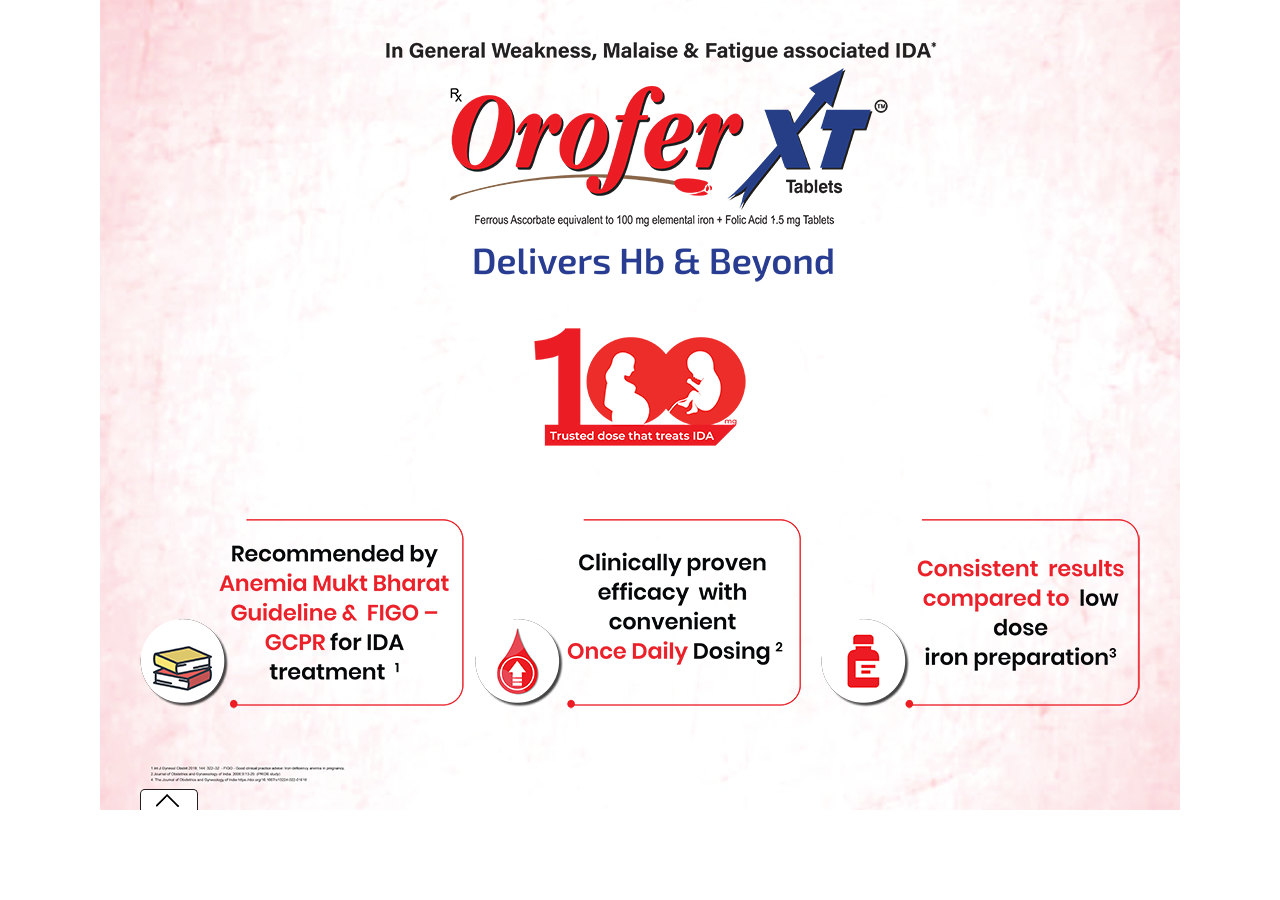
==== 1/html/index.html @ aff1f35c "Update" ====
<!DOCTYPE html>
<html lang="en">
<head>
<meta charset="UTF-8"/>
<meta http-equiv="cache-control" content="max-age=200"/>
<meta name="viewport" content="initial-scale=1, maximum-scale=1" />
<meta http-equiv="X-UA-Compatible" content="chrome=1">
<title>Orofer</title>
<link rel="stylesheet" type="text/css" href="animate.css" media="screen"/>
<link rel="stylesheet" type="text/css" href="global.css" media="screen"/>

<script src="jquery.min.js" type="text/javascript" language="javascript"></script>
<script src="jquery.mobile.custom.min.js" type="text/javascript" language="javascript"></script>
<script src="jquery.touchSwipe.min.js" type="text/javascript" language="javascript"></script>
</head>

<body>
<div id="wrapper" rel="1">
  <div class="slide_arrow">
    <div class="left_arrow" ><img src="left_arrow.png" alt="previous icon" width="23" height="23" ></div>
    <div class="right_arrow" ><img src="right_arrow.png" alt="next icon" width="23" height="23"></div>
  </div>
  <div id="main_content"></div>
  <div class="reference active">
    <div class="box">
      <div class="slide_jumper">
		  <div class="slides"><img src="thumbs/01.png" alt=""></div>
          <div class="slides"><img src="thumbs/02.png" alt=""></div>
          <div class="slides"><img src="thumbs/03.png" alt=""></div>
          <div class="slides"><img src="thumbs/04.png" alt=""></div>
          <div class="slides"><img src="thumbs/05.png" alt=""></div>
          <div class="slides"><img src="thumbs/06.png" alt=""></div>
      </div>
    </div>
    <div class="box_btn"></div>
  </div>
</div>
<div id="myconsole"></div>
<div id="click_through" > </div>
<script src="global.js" type="text/javascript" language="javascript"></script> 
<script>
$(document).ready(function(){
  // jQuery(".next").bind(event, function(){
  //     document.location = 'VoltarenVAsb/VoltarenVAsb.html';
  //     });
var selectedContentPath = 'slide1/';
//  document.getElementById("main_content").innerHTML='<object type="text/html" width="1080px" height="810px" data="'+selectedContentPath+"Dlight1.htm"+'"></object>';

$("#main_content").html('<link rel="stylesheet" type="text/css" href="slide1/slide1.css" media="screen"/><div class="s1"><img src="slide1/s1.png" width="1080" height="810" alt=""/></div><div class="s2"><img src="slide1/s2.png"/></div><div class="s3"><img src="slide1/s3.png"/></div><div class="s4"><img src="slide1/s4.png"/></div><div class="s5"><img src="slide1/s5.png"/></div><div class="s6"><img src="slide1/s6.png"/></div>');

});
</script> 

</body>
</html>
---- 1/html/global.css ----
* {
	margin: 0px;
	padding: 0px;
}

body {
	background-color: #fff;
	font-family: 'DINOT', 'Helvetica Neue', sans-serif;
}
#container {
	position: absolute;
	width: 1080px;
	height: 810px;
	background-color: #232E3D;
	font-family: 'DINOT', 'Helvetica Neue', sans-serif;
	overflow: hidden;
}
.bg {
	position: absolute;
	background-position: center top;
	border: 1px solid #ddd;
}
h1, p {
	margin: 0;
	padding: 0;
}
h1 {
	font-family: 'DINOT Medium', 'Helvetica Neue', sans-serif;
	font-size: 19px;
	line-height: 22px;
}
p {
	font-family: 'DINOT Light', 'Helvetica Neue', sans-serif;
	font-size: 15px;
	line-height: 17px;
}
li {
	font-family: 'DINOT', 'Helvetica Neue', sans-serif;
}
sup {
	font-size: 0.5em;
	vertical-align: top;
	position: relative;
	top: 0.8em;
}
strong {
	font-weight: bold;
}
i, em {
	font-style: italic;
}

.clearfix:after {
	content: ".";
	display: block;
	clear: both;
	visibility: hidden;
	line-height: 0;
	height: 0;
}
.clearfix {
	display: inline-block;
}
html[xmlns] .clearfix {
	display: block;
}
* html .clearfix {
	height: 1%;
}
#wrapper {
	width: 100%;
	max-width: 1080px;
	height: 100%;
	min-height: 810px;
	margin: 0 auto;
	background-size: 100% auto;
	position: relative;
	overflow: hidden;
}
#wrapper .left_arrow, #wrapper .right_arrow {
	opacity: 0;
}
#wrapper:hover .left_arrow, #wrapper:hover .right_arrow {
	opacity: 1;
}
.bottomline {
	bottom: 40px;
	left: 120px;
	position: absolute;
}
#wrapper[rel~="2"] {
	width: 100%;
	max-width: 1080px;
	height: 100%;
	min-height: 810px;
	margin: 0 auto;
	background-size: 100% auto;
	position: relative;
	overflow: hidden;
}
.menu {
	position: absolute;
	left: 17px;
	top: 17px;
	display: none;
	visibility: visible;
}
.slide_arrow {
	position: relative;
	top: 380px;
	opacity: .8;
	display: block;
	z-index: 999;
	visibility: visible;
}
.left_arrow {
	float: left;
	position: absolute;
	left: 45px;
	cursor: pointer;
	z-index: 999;
	top: 3px;
	width: 27px;
	height: 52px;
	visibility: visible;
}
.right_arrow {
	float: right;
	position: absolute;
	right: 40px;
	cursor: pointer;
	z-index: 999;
	width: 27px;
	height: 52px;
	visibility: visible;
}
.reference {
	-webkit-transition-duration: 200ms;
	-webkit-transition-timing-function: ease-in;
	-webkit-transition-property: bottom;
}
.reference .box {
	position: absolute;
	width: 1080px;
	margin: 0 auto;
	padding: 0px 0px 0px;
	border: 1px solid #ccc;	
	-webkit-box-sizing: border-box;
	-moz-box-sizing: border-box;
	box-sizing: border-box;
	background: -moz-linear-gradient(top, rgba(252,255,244,0.9) 0%, rgba(251,254,244,0.9) 1%, rgba(234,234,234,0.9) 34%, rgba(196,196,196,0.9) 100%);
	background: -webkit-linear-gradient(top, rgba(252,255,244,0.9) 0%,rgba(251,254,244,0.9) 1%,rgba(234,234,234,0.9) 34%,rgba(196,196,196,0.9) 100%);
	background: linear-gradient(to bottom, rgba(252,255,244,0.9) 0%,rgba(251,254,244,0.9) 1%,rgba(234,234,234,0.9) 34%,rgba(196,196,196,0.9) 100%);
	filter: progid:DXImageTransform.Microsoft.gradient( startColorstr='#e6fcfff4', endColorstr='#e6c4c4c4',GradientType=0 );
	bottom: -25%;
	left: 0;
	overflow-x: auto;
	overflow-y: hidden;
	white-space: nowrap;
	-webkit-transition: bottom 5s, -webkit-transform 2s;
	transition: bottom 1s, -webkit-transform 2s;
	visibility: visible;
	z-index: 999;
}
.slide_jumper {
	height: 135px;
    overflow-x: auto;
    overflow-y: hidden;
    white-space: nowrap;
    padding: 10px 10px 10px 10px;
    box-shadow: inset 0px 0px 18px rgba(0, 0, 0, 0.35);
}
.slides {
	margin: 0 5px;
	display: inline-block;
	white-space: nowrap;
	width: 180px;
	vertical-align: top;
	padding: 4px;
	background-color: rgba(0, 163, 228, 0.4);
	box-sizing: border-box;
	-moz-box-sizing: border-box;
	-webkit-box-sizing: border-box;cursor:pointer;
}
.slides:first-child {
	margin-left: 5px;
}
.slides:last-child {
	margin-right: 0;
}
.slides.active {
	background-color: #0674bc;
}
.box_btn {
	background-color: #FFFFFF;
	background-image: url(open.png);
	background-position: 1px -1px;
	background-repeat: no-repeat;
	position: absolute;
	bottom: 0px;
	left: 40px;
	display: block;
	width: 56px;
	height: 20px;
	border-radius: 5px 5px 0 0;
	border: 1px solid #231F20;
	border-bottom: none;
	cursor:pointer;
	-webkit-transition: bottom 1s, -webkit-transform 2s;
	transition: bottom 1s, -webkit-transform 2s;
	visibility: visible;
	z-index: 999;
}
.reference.active {
	bottom: 0%;
}
.reference.active .box {
	bottom: 0;
}
.reference .box > .slide_jumper > .slides > img {
	width: 100%;
	display: block;
}
.active > .box_btn {
	background-image: url(close.png);
	bottom: 157px;
}
#myconsole {
	display: none;
	position: fixed;
	top: 0;
	left: 0;
	width: 25%;
	height: 150px;
	overflow: auto;
	border: 1px solid red;
	background-color: rgba(0,0,0,0.5);
	color: #ffffff;
}
---- 1/html/slide1/slide1.css ----
* {
	margin: 0px;
	padding: 0px;
}

.background {
	position: absolute;
	width: 1080px;
	height: 810px;
	z-index: 1;
}

.s1 {
	position: absolute;
	width: 1080px;
	height: 810px;
	z-index: 1;
}

.s2 {
	position: absolute;
  left: 286px;
  top: 42px;
  width: 508px;
  height: 239px;
	animation: none 0.5s;
	animation-delay: 0.2s;
	animation-fill-mode: both;
	z-index: 5;
}

.s3 {
	position: absolute;
  left: 434px;
  top: 328px;
  width: 212px;
  height: 118px;
	animation: zoomInUp 0.7s;
	animation-delay: 0.2s;
	animation-fill-mode: both;
	z-index: 5;
}

.s4 {
	position: absolute;
  left: 40px;
  top: 519px;
  width: 324px;
  height: 190px;
	animation: zoomIn 0.5s;
	animation-delay: 1.2s;
	animation-fill-mode: both;
	transform-origin: bottom left;
	z-index: 5;
}

.s5 {
	position: absolute;
  left: 375px;
  top: 519px;
  width: 327px;
  height: 190px;
	animation: zoomIn 0.5s;
	animation-delay: 1.4s;
	animation-fill-mode: both;
	transform-origin: bottom left;
	z-index: 5;
}

.s6 {
	position: absolute;
  left: 721px;
  top: 519px;
  width: 319px;
  height: 190px;
	animation: zoomIn 0.5s;
	animation-delay: 1.6s;
	animation-fill-mode: both;
	transform-origin: bottom left;
	z-index: 3;
}

.s7 {
	position: absolute;
  left: 724px;
  top: 387px;
  width: 26px;
  height: 13px;
	animation: fadeIn 0.5s;
	animation-delay: 2.2s;
	animation-fill-mode: both;
	z-index: 5;
}

.s8 {
	position: absolute;
  left: 290px;
  top: 551px;
  width: 107px;
  height: 116px;
	animation: fadeInLeft 0.5s;
	animation-delay: 2.7s;
	animation-fill-mode: both;
	z-index: 5;
}

.s9 {
	position: absolute;
  left: 452px;
  top: 536px;
  width: 327px;
  height: 160px;
	animation: fadeInRight 0.5s;
	animation-delay: 2.7s;
	animation-fill-mode: both;
	z-index: 5;
}
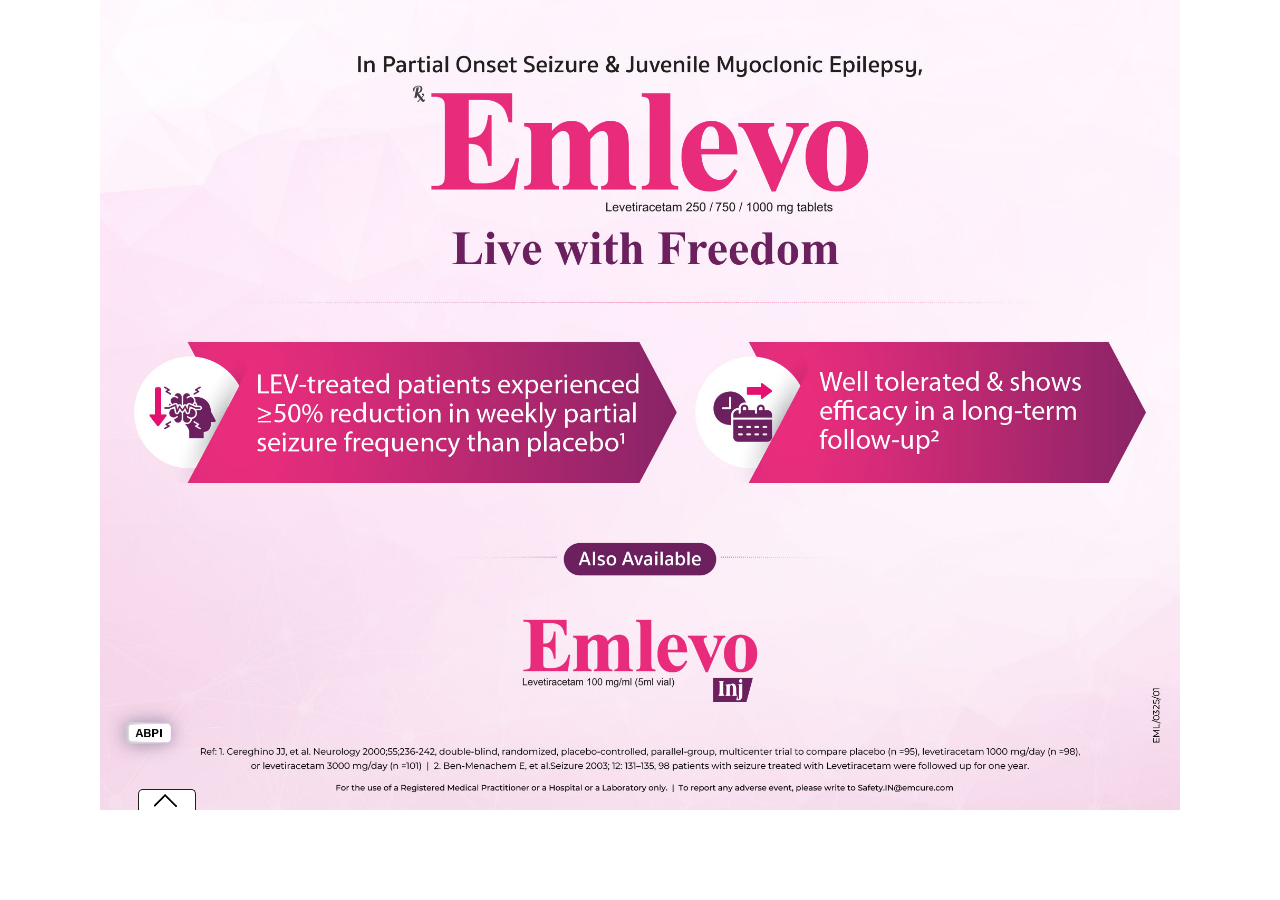
==== commit eb9c6cf3: "Update" ====
--- a/1/html/index.html
+++ b/1/html/index.html
@@ -5,7 +5,7 @@
 <meta http-equiv="cache-control" content="max-age=200"/>
 <meta name="viewport" content="initial-scale=1, maximum-scale=1" />
 <meta http-equiv="X-UA-Compatible" content="chrome=1">
-<title>Orofer</title>
+<title>CV</title>
 <link rel="stylesheet" type="text/css" href="animate.css" media="screen"/>
 <link rel="stylesheet" type="text/css" href="global.css" media="screen"/>
 
@@ -25,11 +25,6 @@
     <div class="box">
       <div class="slide_jumper">
 		  <div class="slides"><img src="thumbs/01.png" alt=""></div>
-          <div class="slides"><img src="thumbs/02.png" alt=""></div>
-          <div class="slides"><img src="thumbs/03.png" alt=""></div>
-          <div class="slides"><img src="thumbs/04.png" alt=""></div>
-          <div class="slides"><img src="thumbs/05.png" alt=""></div>
-          <div class="slides"><img src="thumbs/06.png" alt=""></div>
       </div>
     </div>
     <div class="box_btn"></div>
@@ -46,7 +41,7 @@
 var selectedContentPath = 'slide1/';
 //  document.getElementById("main_content").innerHTML='<object type="text/html" width="1080px" height="810px" data="'+selectedContentPath+"Dlight1.htm"+'"></object>';
 
-$("#main_content").html('<link rel="stylesheet" type="text/css" href="slide1/slide1.css" media="screen"/><div class="s1"><img src="slide1/s1.png" width="1080" height="810" alt=""/></div><div class="s2"><img src="slide1/s2.png"/></div><div class="s3"><img src="slide1/s3.png"/></div><div class="s4"><img src="slide1/s4.png"/></div><div class="s5"><img src="slide1/s5.png"/></div><div class="s6"><img src="slide1/s6.png"/></div>');
+$("#main_content").html('<link rel="stylesheet" type="text/css" href="slide1/slide1.css" media="screen"/><div class="background"><img src="slide1/1.jpg" width="1080" height="810" alt=""></div><div class="hit_1"><img src="slide1/1.png" width="1080" height="810" alt=""/></div><div class="hit_pop1" onclick="hit_pop1()"></div><div class="hit_close1" onclick="hit_close1()"></div>');
 
 });
 </script> 
--- a/1/html/global.css
+++ b/1/html/global.css
@@ -198,7 +198,7 @@
 	background-repeat: no-repeat;
 	position: absolute;
 	bottom: 0px;
-	left: 40px;
+	left: 38px;
 	display: block;
 	width: 56px;
 	height: 20px;
--- a/1/html/slide1/slide1.css
+++ b/1/html/slide1/slide1.css
@@ -10,108 +10,90 @@
 	z-index: 1;
 }
 
-.s1 {
+.takeCover {
+	position: absolute;
+  left: 0px;
+  top: 639px;
+  width: 76px;
+  height: 54px;
+	z-index: 10;
+}
+
+.hit_1, .hit_2, .hit_3, .hit_4, .hit_5, .hit_6, .hit_7  {
+  position: absolute;
+  width: 1080px;
+  height: 810px;
+  display: none;
+  z-index: 15;
+}
+
+.hit_pop1 {
+	position: absolute;
+  left: 0px;
+  top: 633px;
+  width: 98px;
+  height: 177px;
+	z-index: 10;
+}
+
+.hit_pop2 {
+	position: absolute;
+  left: 223px;
+  top: 505px;
+  width: 140px;
+  height: 186px;
+	z-index: 10;
+}
+
+.hit_pop3 {
+	position: absolute;
+  left: 368px;
+  top: 434px;
+  width: 140px;
+  height: 186px;
+	z-index: 10;
+}
+
+.hit_pop4 {
+	position: absolute;
+  left: 513px;
+  top: 503px;
+  width: 140px;
+  height: 186px;
+	z-index: 10;
+}
+
+.hit_pop5 {
+	position: absolute;
+  left: 659px;
+  top: 435px;
+  width: 140px;
+  height: 186px;
+	z-index: 10;
+}
+
+.hit_pop6 {
+	position: absolute;
+  left: 805px;
+  top: 586px;
+  width: 140px;
+  height: 105px;
+	z-index: 10;
+}
+
+.hit_pop7 {
+	position: absolute;
+  left: 805px;
+  top: 479px;
+  width: 140px;
+  height: 105px;
+	z-index: 10;
+}
+
+.hit_close1 {
 	position: absolute;
 	width: 1080px;
 	height: 810px;
-	z-index: 1;
-}
-
-.s2 {
-	position: absolute;
-  left: 286px;
-  top: 42px;
-  width: 508px;
-  height: 239px;
-	animation: none 0.5s;
-	animation-delay: 0.2s;
-	animation-fill-mode: both;
-	z-index: 5;
-}
-
-.s3 {
-	position: absolute;
-  left: 434px;
-  top: 328px;
-  width: 212px;
-  height: 118px;
-	animation: zoomInUp 0.7s;
-	animation-delay: 0.2s;
-	animation-fill-mode: both;
-	z-index: 5;
-}
-
-.s4 {
-	position: absolute;
-  left: 40px;
-  top: 519px;
-  width: 324px;
-  height: 190px;
-	animation: zoomIn 0.5s;
-	animation-delay: 1.2s;
-	animation-fill-mode: both;
-	transform-origin: bottom left;
-	z-index: 5;
-}
-
-.s5 {
-	position: absolute;
-  left: 375px;
-  top: 519px;
-  width: 327px;
-  height: 190px;
-	animation: zoomIn 0.5s;
-	animation-delay: 1.4s;
-	animation-fill-mode: both;
-	transform-origin: bottom left;
-	z-index: 5;
-}
-
-.s6 {
-	position: absolute;
-  left: 721px;
-  top: 519px;
-  width: 319px;
-  height: 190px;
-	animation: zoomIn 0.5s;
-	animation-delay: 1.6s;
-	animation-fill-mode: both;
-	transform-origin: bottom left;
-	z-index: 3;
-}
-
-.s7 {
-	position: absolute;
-  left: 724px;
-  top: 387px;
-  width: 26px;
-  height: 13px;
-	animation: fadeIn 0.5s;
-	animation-delay: 2.2s;
-	animation-fill-mode: both;
-	z-index: 5;
-}
-
-.s8 {
-	position: absolute;
-  left: 290px;
-  top: 551px;
-  width: 107px;
-  height: 116px;
-	animation: fadeInLeft 0.5s;
-	animation-delay: 2.7s;
-	animation-fill-mode: both;
-	z-index: 5;
-}
-
-.s9 {
-	position: absolute;
-  left: 452px;
-  top: 536px;
-  width: 327px;
-  height: 160px;
-	animation: fadeInRight 0.5s;
-	animation-delay: 2.7s;
-	animation-fill-mode: both;
-	z-index: 5;
+	display: none;
+	z-index: 20;
 }
